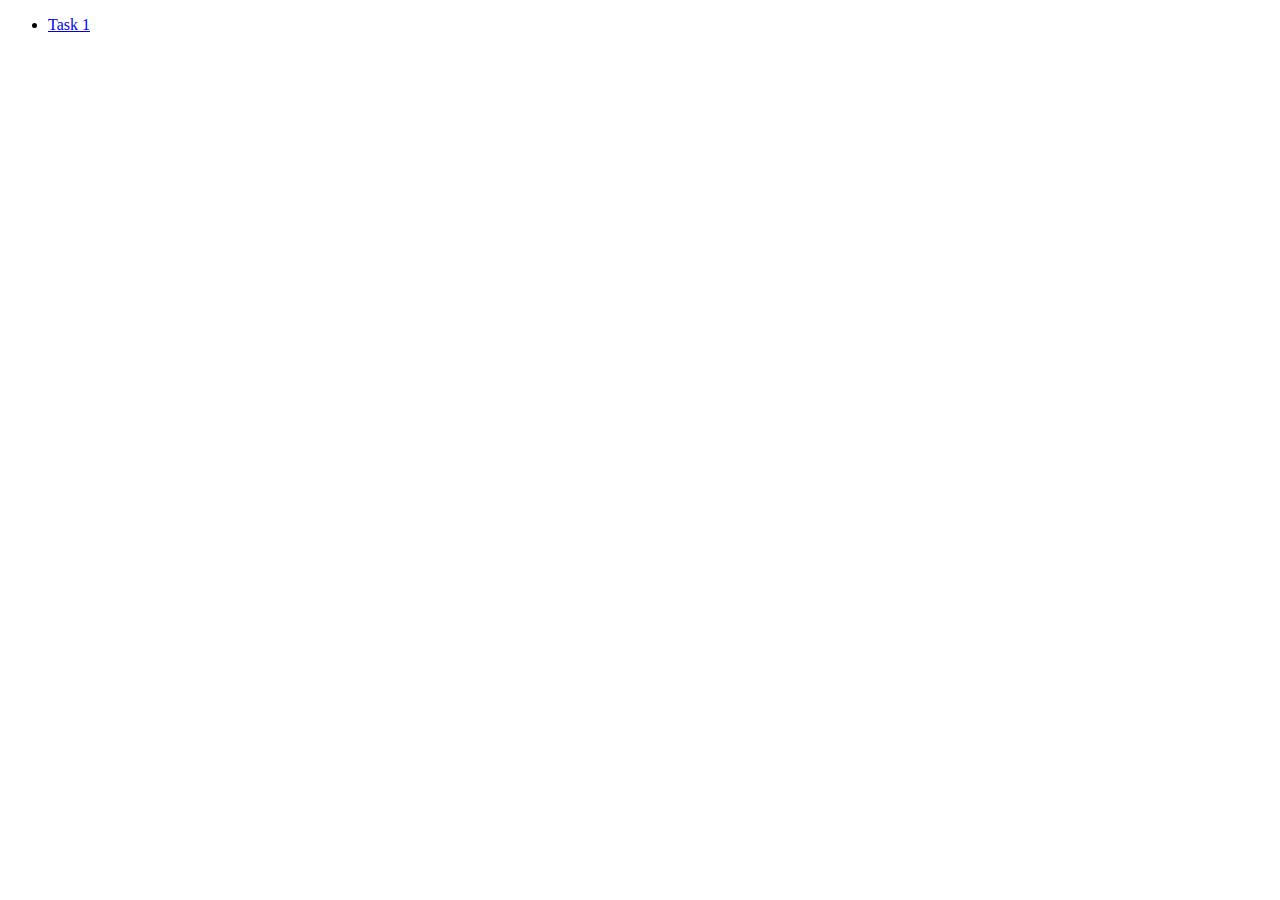
==== index.html @ aa21edd5 "Task 1" ====
<!DOCTYPE html>
<html lang="ru">
<head>
    <meta charset="UTF-8">
    <meta http-equiv="X-UA-Compatible" content="IE=edge" />
    <meta name="viewport" content="width=device-width, initial-scale=1.0">
    <title>first_js_homework</title>
    <link rel="stylesheet"
</head>
<body>
    <ul>
        <li><a href="task-01.html">Task 1</a></li>
    </ul>
</body>
</html>
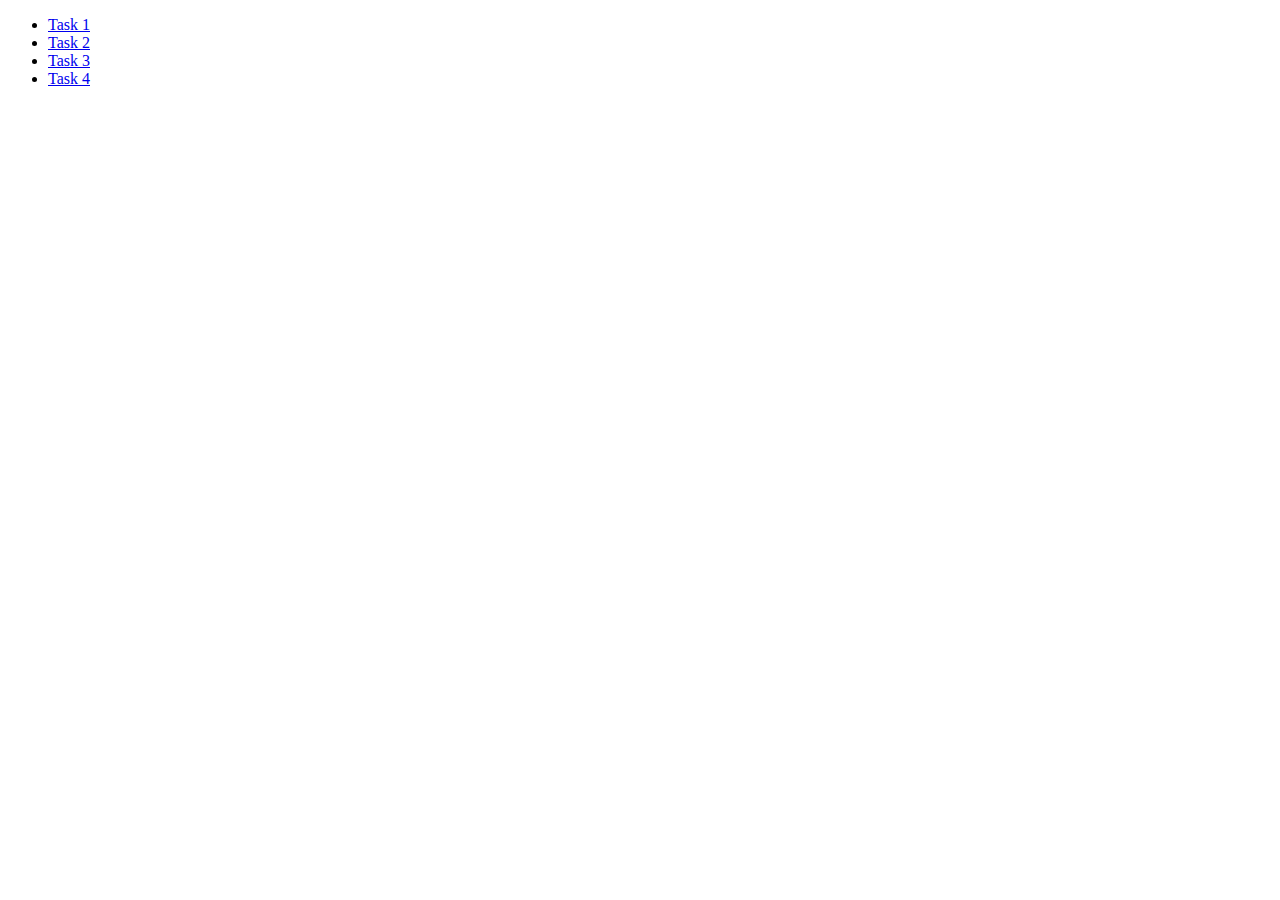
==== commit b1d754af: "Task 4" ====
--- a/index.html
+++ b/index.html
@@ -1,16 +1,18 @@
 <!DOCTYPE html>
 <html lang="ru">
-<head>
-    <meta charset="UTF-8">
-    <meta http-equiv="X-UA-Compatible" content="IE=edge" />
-    <meta name="viewport" content="width=device-width, initial-scale=1.0">
-    <title>first_js_homework</title>
-    <link rel="stylesheet"
-</head>
-<body>
-    <ul>
-        <li><a href="task-01.html">Task 1</a></li>
-    </ul>
-</body>
+	<head>
+		<meta charset="UTF-8" />
+		<meta http-equiv="X-UA-Compatible" content="IE=edge" />
+		<meta name="viewport" content="width=device-width, initial-scale=1.0" />
+		<title>first_js_homework</title>
+		<link rel="stylesheet"
+	</head>
+	<body>
+		<ul>
+			<li><a href="task-01.html">Task 1</a></li>
+			<li><a href="task-02.html">Task 2</a></li>
+			<li><a href="task-03.html">Task 3</a></li>
+			<li><a href="task-04.html">Task 4</a></li>
+		</ul>
+	</body>
 </html>
-
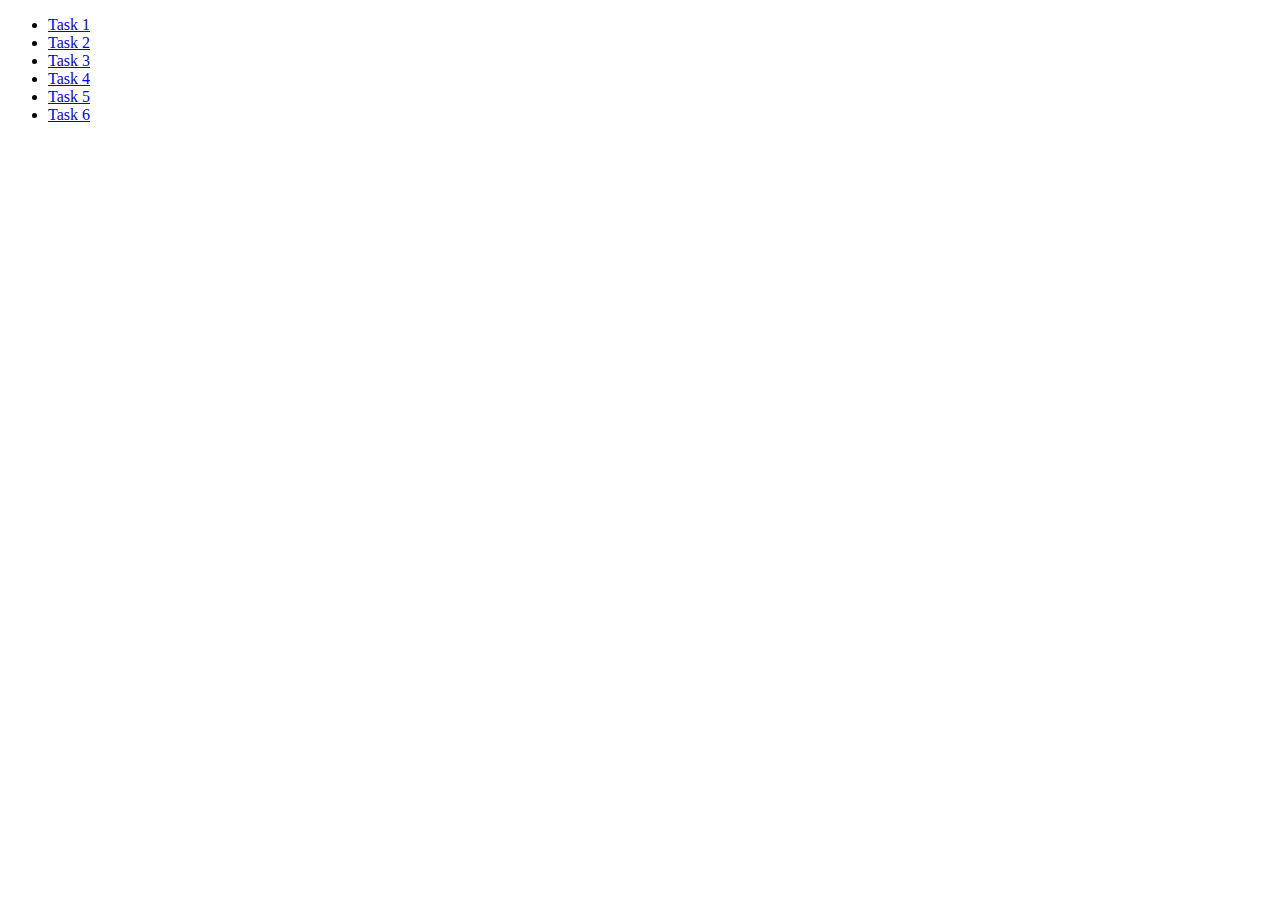
==== commit 5058214d: "Task 5" ====
--- a/index.html
+++ b/index.html
@@ -13,6 +13,8 @@
 			<li><a href="task-02.html">Task 2</a></li>
 			<li><a href="task-03.html">Task 3</a></li>
 			<li><a href="task-04.html">Task 4</a></li>
+			<li><a href="task-05.html">Task 5</a></li>
+			<li><a href="task-06.html">Task 6</a></li>
 		</ul>
 	</body>
 </html>
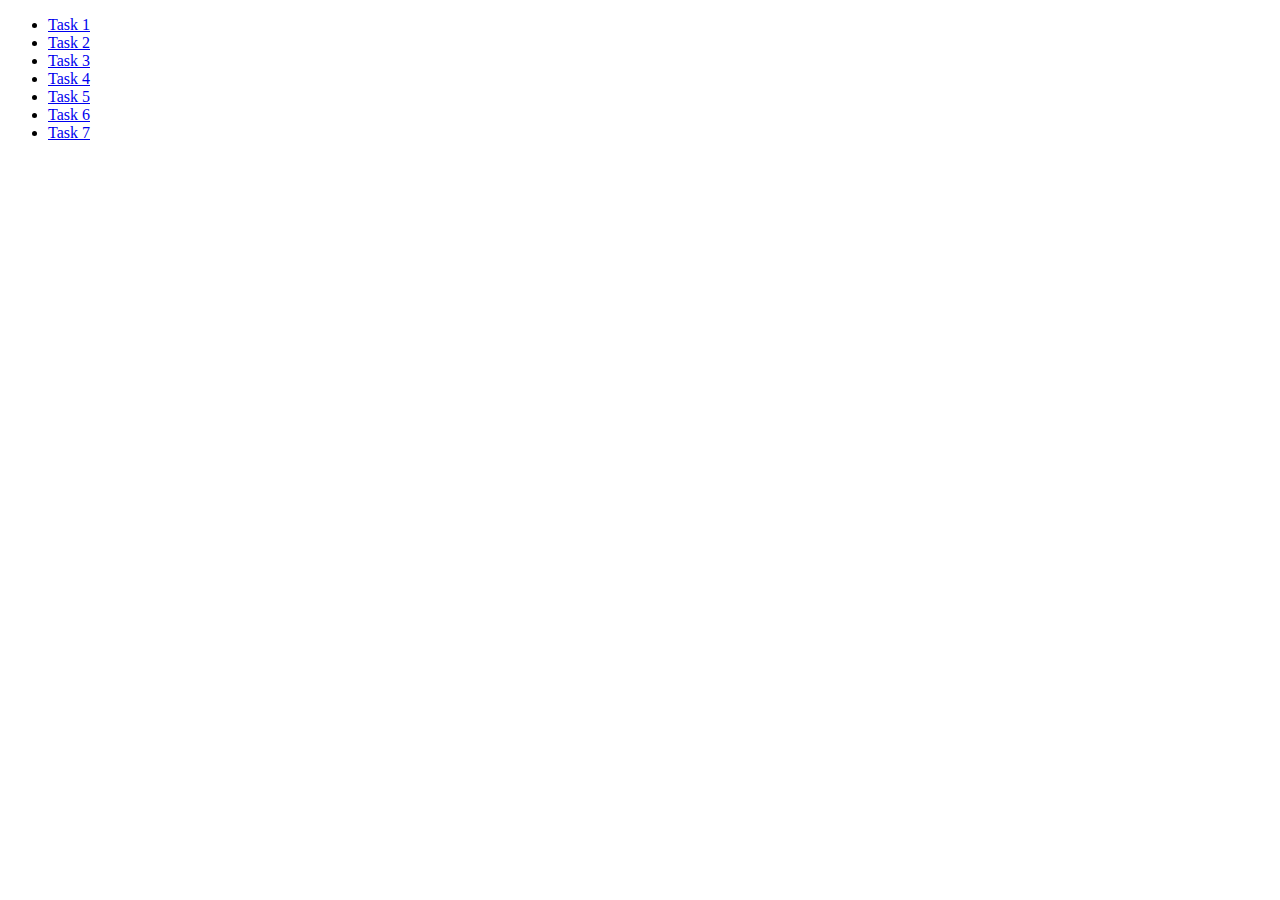
==== commit f71a2e63: "Task 7" ====
--- a/index.html
+++ b/index.html
@@ -15,6 +15,7 @@
 			<li><a href="task-04.html">Task 4</a></li>
 			<li><a href="task-05.html">Task 5</a></li>
 			<li><a href="task-06.html">Task 6</a></li>
+			<li><a href="task-07.html">Task 7</a></li>
 		</ul>
 	</body>
 </html>
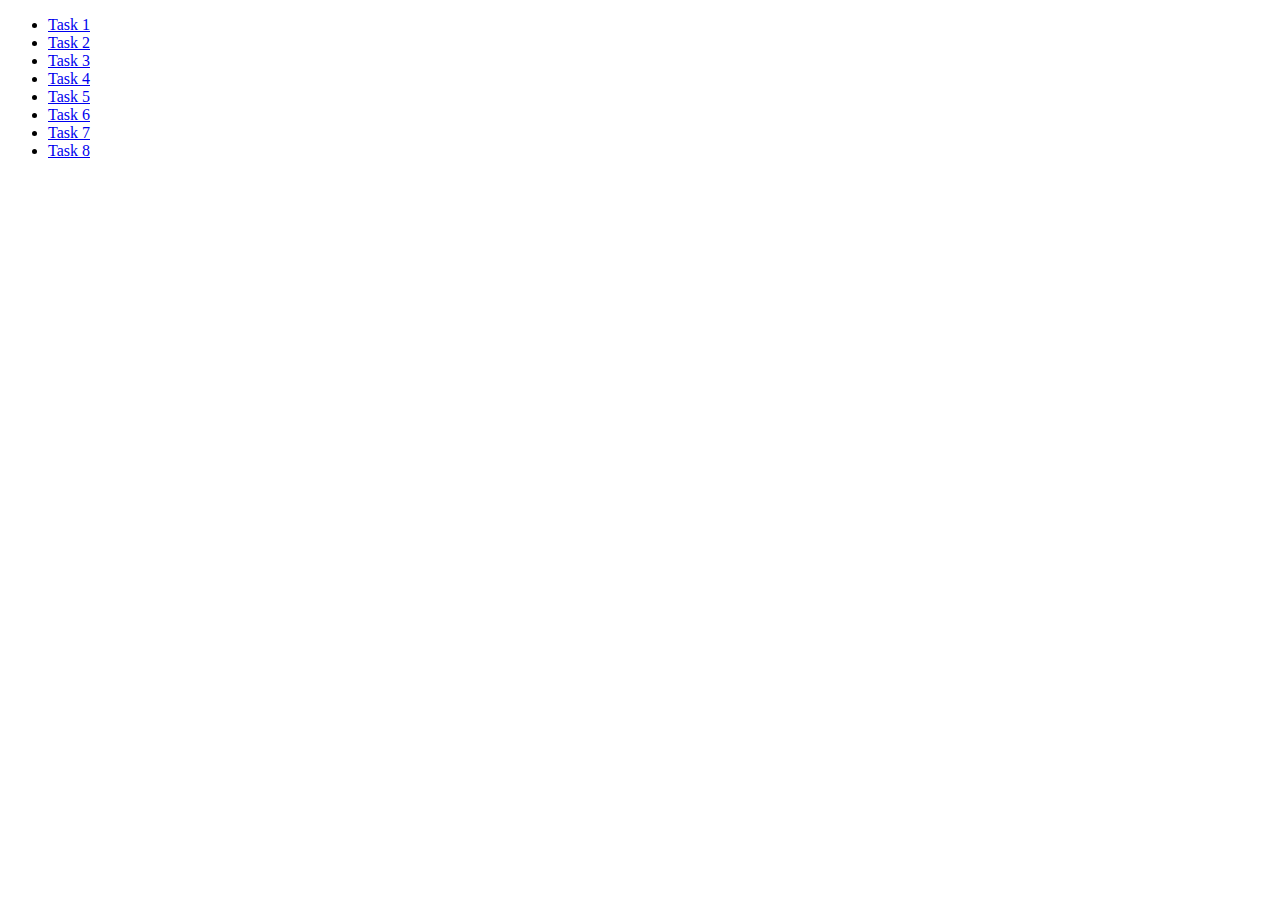
==== commit d71ad617: "Task 8" ====
--- a/index.html
+++ b/index.html
@@ -16,6 +16,7 @@
 			<li><a href="task-05.html">Task 5</a></li>
 			<li><a href="task-06.html">Task 6</a></li>
 			<li><a href="task-07.html">Task 7</a></li>
+			<li><a href="task-08.html">Task 8</a></li>
 		</ul>
 	</body>
 </html>
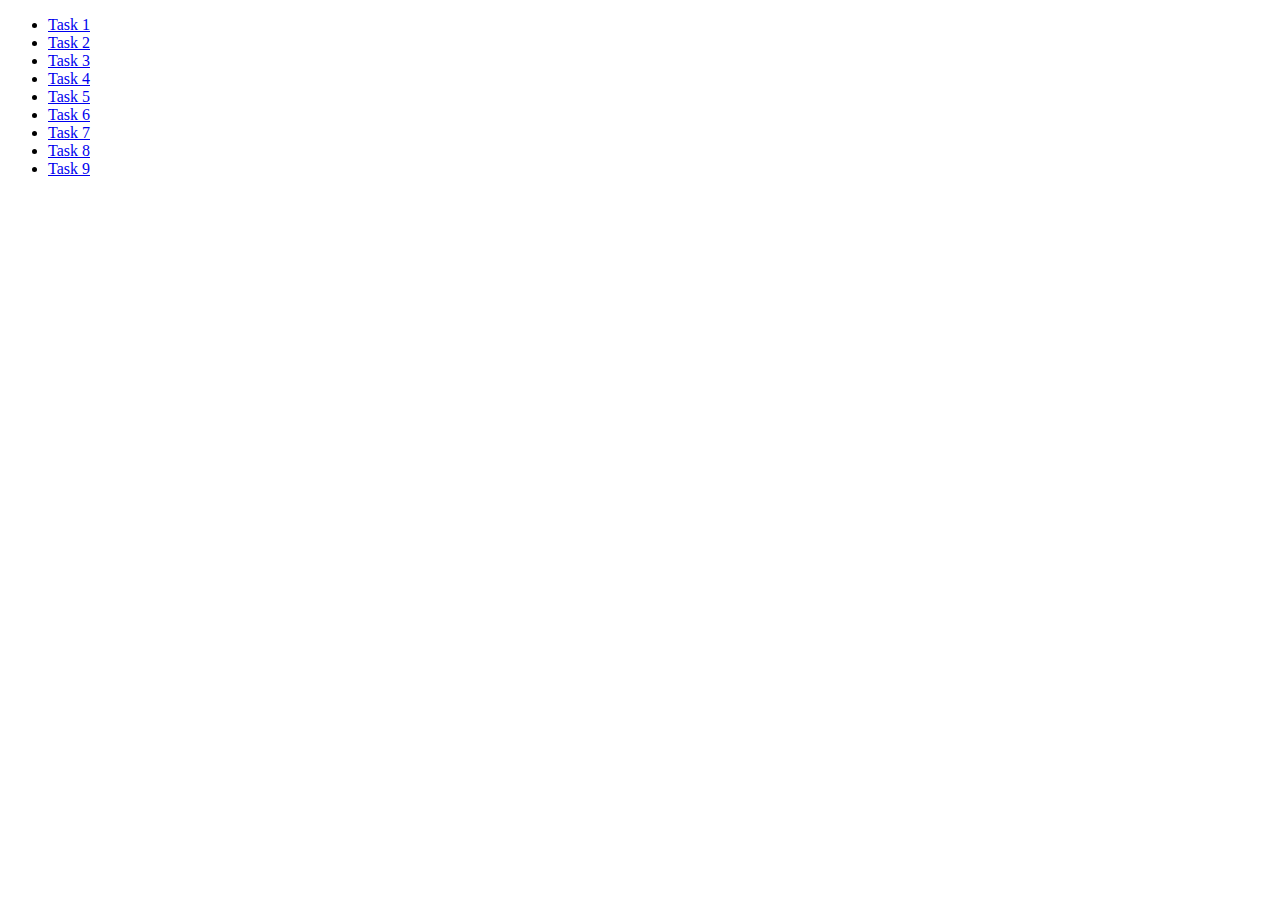
==== commit 6e8c2b84: "Fixed issue 2" ====
--- a/index.html
+++ b/index.html
@@ -17,6 +17,7 @@
 			<li><a href="task-06.html">Task 6</a></li>
 			<li><a href="task-07.html">Task 7</a></li>
 			<li><a href="task-08.html">Task 8</a></li>
+			<li><a href="task-09.html">Task 9</a></li>
 		</ul>
 	</body>
 </html>
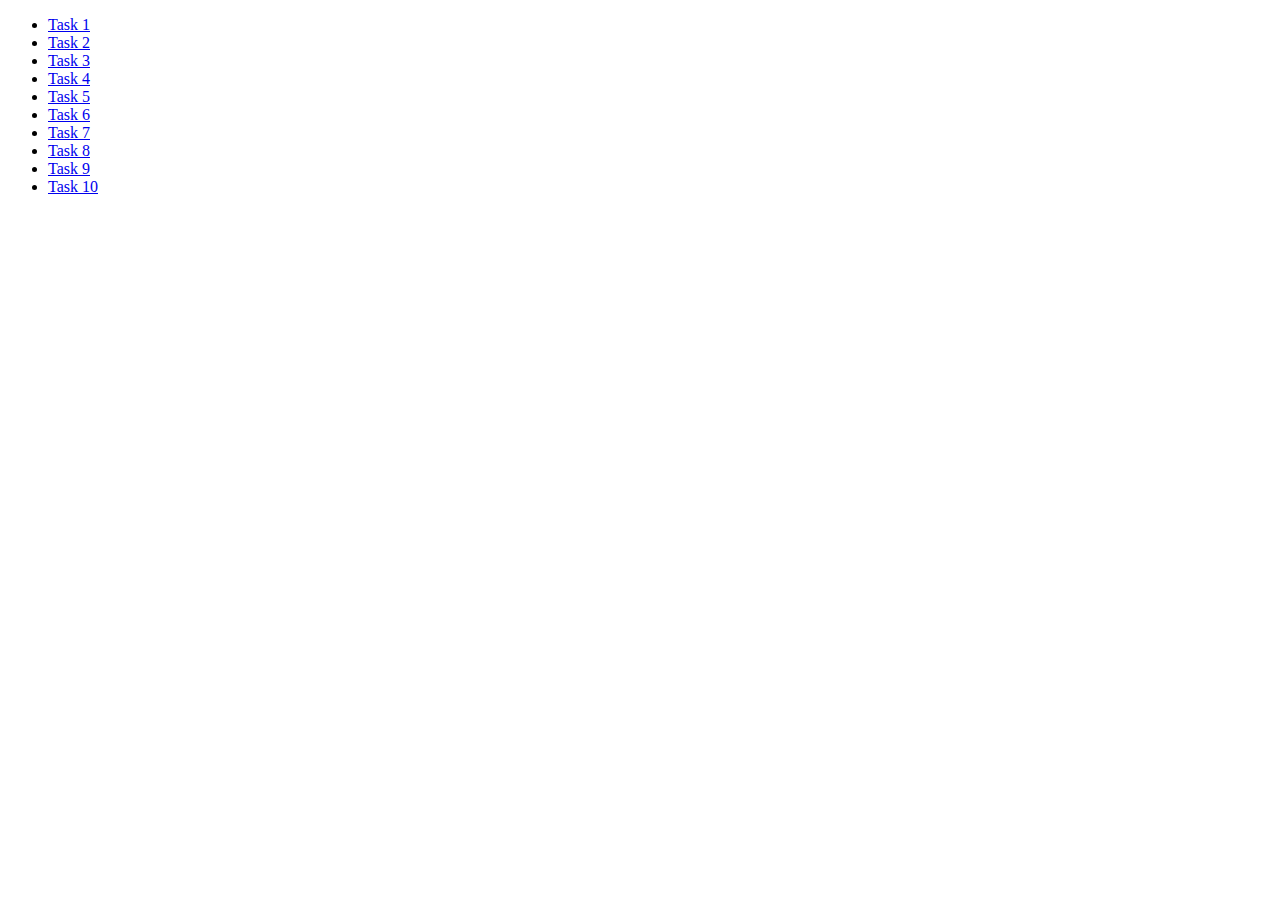
==== commit 21b8fe11: "Task 10" ====
--- a/index.html
+++ b/index.html
@@ -18,6 +18,7 @@
 			<li><a href="task-07.html">Task 7</a></li>
 			<li><a href="task-08.html">Task 8</a></li>
 			<li><a href="task-09.html">Task 9</a></li>
+			<li><a href="task-10.html">Task 10</a></li>
 		</ul>
 	</body>
 </html>
